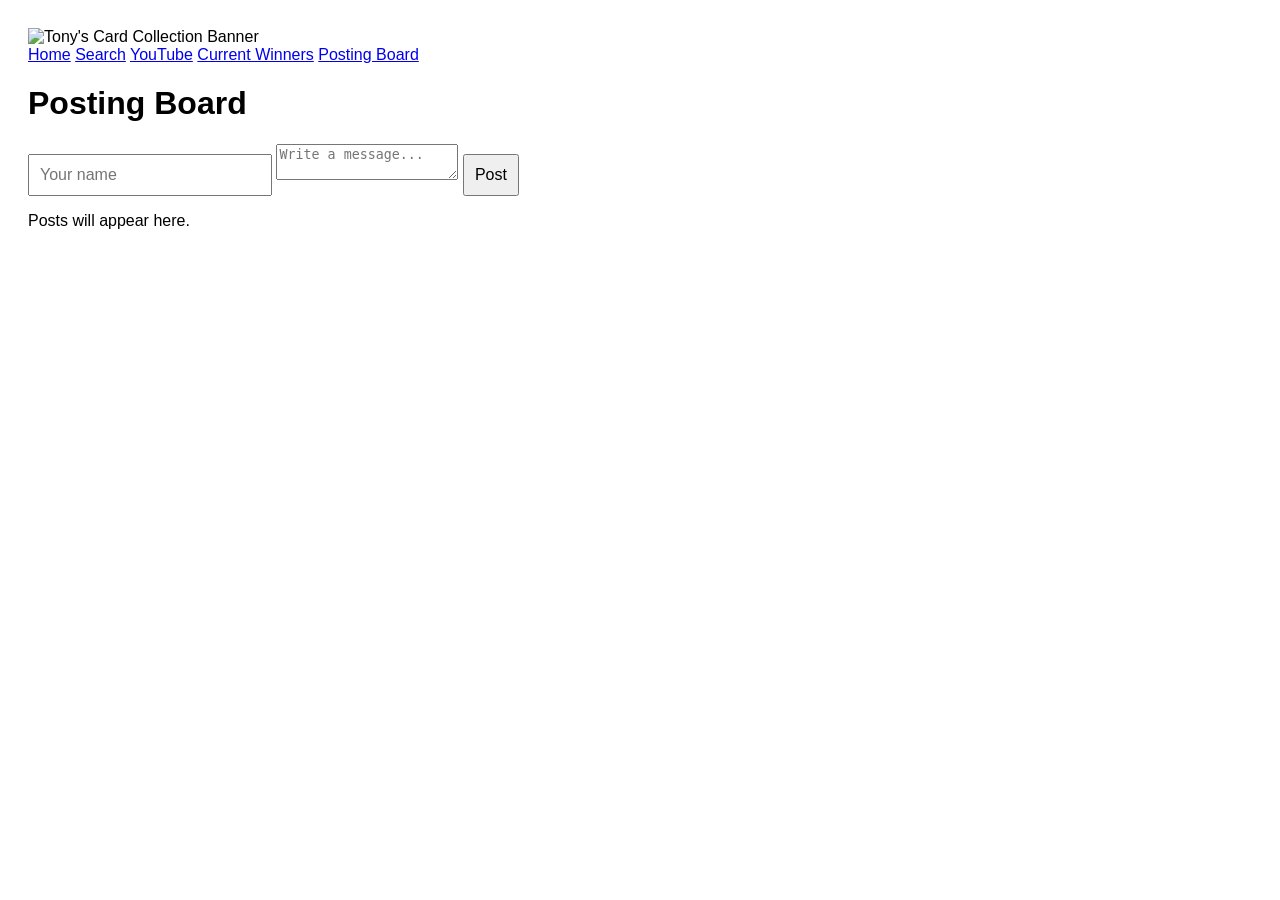
==== board.html @ b066469d "Add initial HTML structure for Posting Board" ====
<!DOCTYPE html>
<html>
<head>
  <meta name="viewport" content="width=device-width, initial-scale=1">
  <title>Posting Board</title>
  <link rel="stylesheet" href="style.css">
</head>
<body>

<header>
  <div class="banner">
    <img src="banner.jpg" alt="Tony's Card Collection Banner">
  </div>

  <nav class="navbar">
    <a href="index.html">Home</a>
    <a href="search.html">Search</a>
    <a href="youtube.html">YouTube</a>
    <a href="winners.html">Current Winners</a>
    <a href="board.html">Posting Board</a>
  </nav>
</header>

<main>
  <h1>Posting Board</h1>

  <input id="posterName" placeholder="Your name">
  <textarea id="postText" placeholder="Write a message..."></textarea>
  <button>Post</button>

  <div id="posts">
    <p>Posts will appear here.</p>
  </div>
</main>

</body>
</html>
---- style.css ----
body {
  font-family: Arial;
  padding: 20px;
}

.topbar {
  display: flex;
  gap: 10px;
  flex-wrap: wrap;
  margin-bottom: 15px;
}

input {
  flex: 1;
  min-width: 220px;
  padding: 10px;
  font-size: 16px;
}

button {
  padding: 10px;
  font-size: 16px;
  cursor: pointer;
}

.hint {
  color: #555;
  font-size: 14px;
}

.card-row {
  display: flex;
  gap: 15px;
  align-items: flex-start;
  border: 1px solid #ddd;
  padding: 12px;
  margin-top: 12px;
  border-radius: 8px;
}

.thumb {
  width: 90px;
  border-radius: 6px;
}

.placeholder {
  width: 90px;
  height: 130px;
  display: flex;
  align-items: center;
  justify-content: center;
  background: #eee;
  font-size: 12px;
  text-align: center;
  border-radius: 6px;
}

.card-info h3 {
  margin-top: 0;
  margin-bottom: 8px;
}

.detail-card {
  max-width: 700px;
}

.detail-image {
  width: 250px;
  max-width: 100%;
  display: block;
  margin: 15px 0;
  border-radius: 8px;
}

.count-actions {
  margin-top: 15px;
  display: flex;
  gap: 10px;
}

.count-actions button {
  padding: 8px 12px;
  font-size: 16px;
}

@media (max-width: 700px) {
  .card-row {
    flex-direction: column;
  }

  .thumb,
  .placeholder {
    width: 120px;
  }
}

/* --- Filter Chips --- */

.chips {
  display: flex;
  flex-wrap: wrap;
  gap: 8px;
  margin: 10px 0 15px 0;
}

.chip {
  border: 1px solid #ccc;
  background: #f5f5f5;
  border-radius: 999px;
  padding: 8px 12px;
  font-size: 14px;
  cursor: pointer;
  transition: all 0.2s ease;
}

.chip:hover {
  background: #e0e0e0;
}

.active-chip {
  font-weight: bold;
}
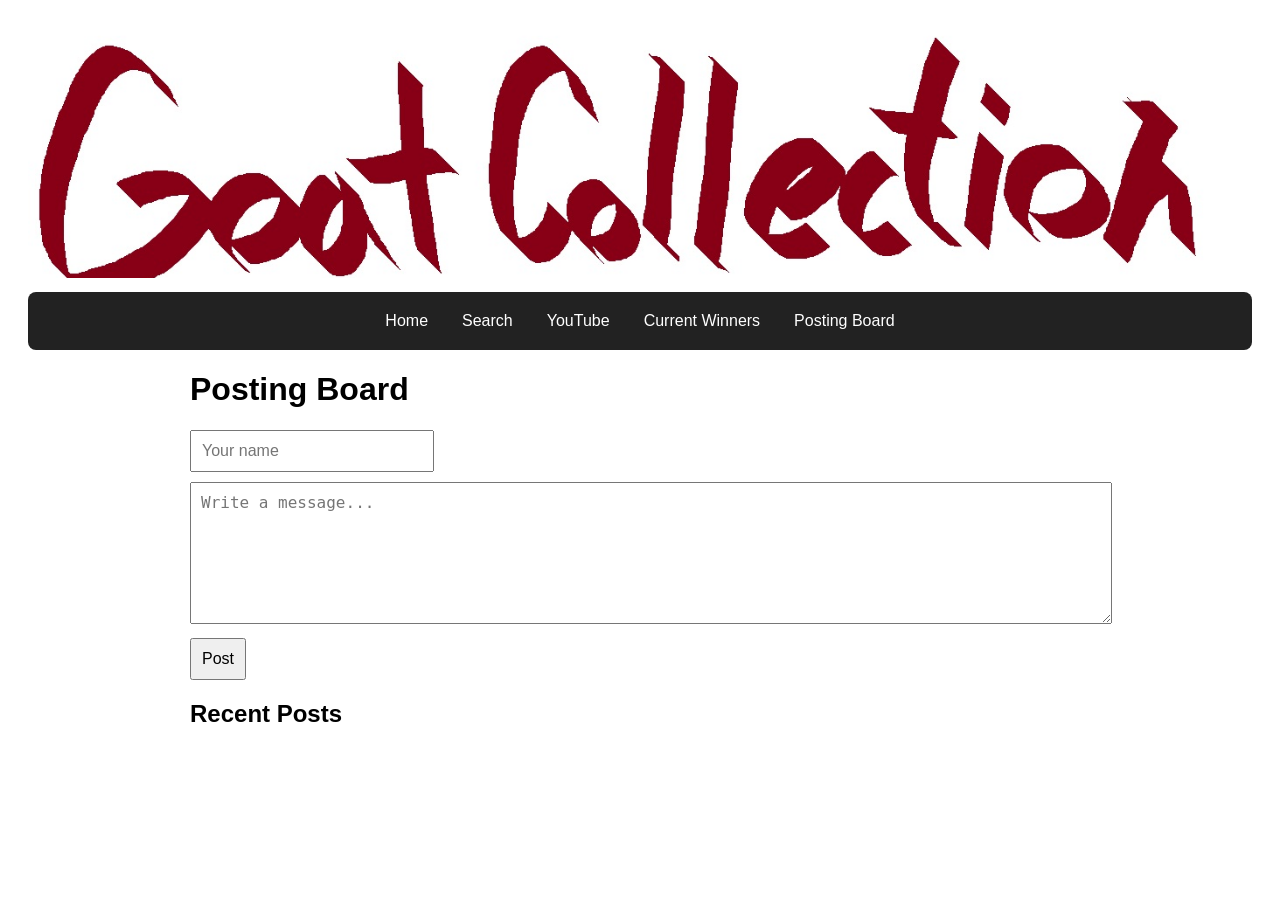
==== commit f1274c4f: "Update navigation and post form in board.html" ====
--- a/board.html
+++ b/board.html
@@ -13,7 +13,7 @@
   </div>
 
   <nav class="navbar">
-    <a href="index.html">Home</a>
+    <a href="home.html">Home</a>
     <a href="search.html">Search</a>
     <a href="youtube.html">YouTube</a>
     <a href="winners.html">Current Winners</a>
@@ -24,14 +24,18 @@
 <main>
   <h1>Posting Board</h1>
 
-  <input id="posterName" placeholder="Your name">
-  <textarea id="postText" placeholder="Write a message..."></textarea>
-  <button>Post</button>
+  <div class="post-form">
+    <input id="posterName" placeholder="Your name">
+    <textarea id="postMessage" placeholder="Write a message..."></textarea>
+    <button onclick="submitPost()">Post</button>
+  </div>
 
-  <div id="posts">
-    <p>Posts will appear here.</p>
-  </div>
+  <p id="postStatus"></p>
+
+  <h2>Recent Posts</h2>
+  <div id="posts"></div>
 </main>
 
+<script src="board.js"></script>
 </body>
 </html>
--- a/style.css
+++ b/style.css
@@ -120,3 +120,70 @@
 .active-chip {
   font-weight: bold;
 }
+
+.banner {
+  width: 100%;
+  text-align: center;
+  margin-bottom: 10px;
+}
+
+.banner img {
+  width: 100%;
+  max-height: 250px;
+  object-fit: cover;
+  border-radius: 8px;
+}
+
+.navbar {
+  display: flex;
+  justify-content: center;
+  flex-wrap: wrap;
+  gap: 10px;
+  background: #222;
+  padding: 12px;
+  border-radius: 8px;
+  margin-bottom: 20px;
+}
+
+.navbar a {
+  color: white;
+  text-decoration: none;
+  padding: 8px 12px;
+  border-radius: 6px;
+}
+
+.navbar a:hover {
+  background: #444;
+}
+
+main {
+  max-width: 900px;
+  margin: auto;
+}
+
+.video-wrapper {
+  position: relative;
+  padding-bottom: 56.25%;
+  height: 0;
+}
+
+.video-wrapper iframe {
+  position: absolute;
+  width: 100%;
+  height: 100%;
+  border: none;
+}
+
+textarea {
+  width: 100%;
+  min-height: 120px;
+  padding: 10px;
+  font-size: 16px;
+  margin: 10px 0;
+}
+
+.winner-card {
+  border: 1px solid #ddd;
+  padding: 15px;
+  border-radius: 8px;
+}
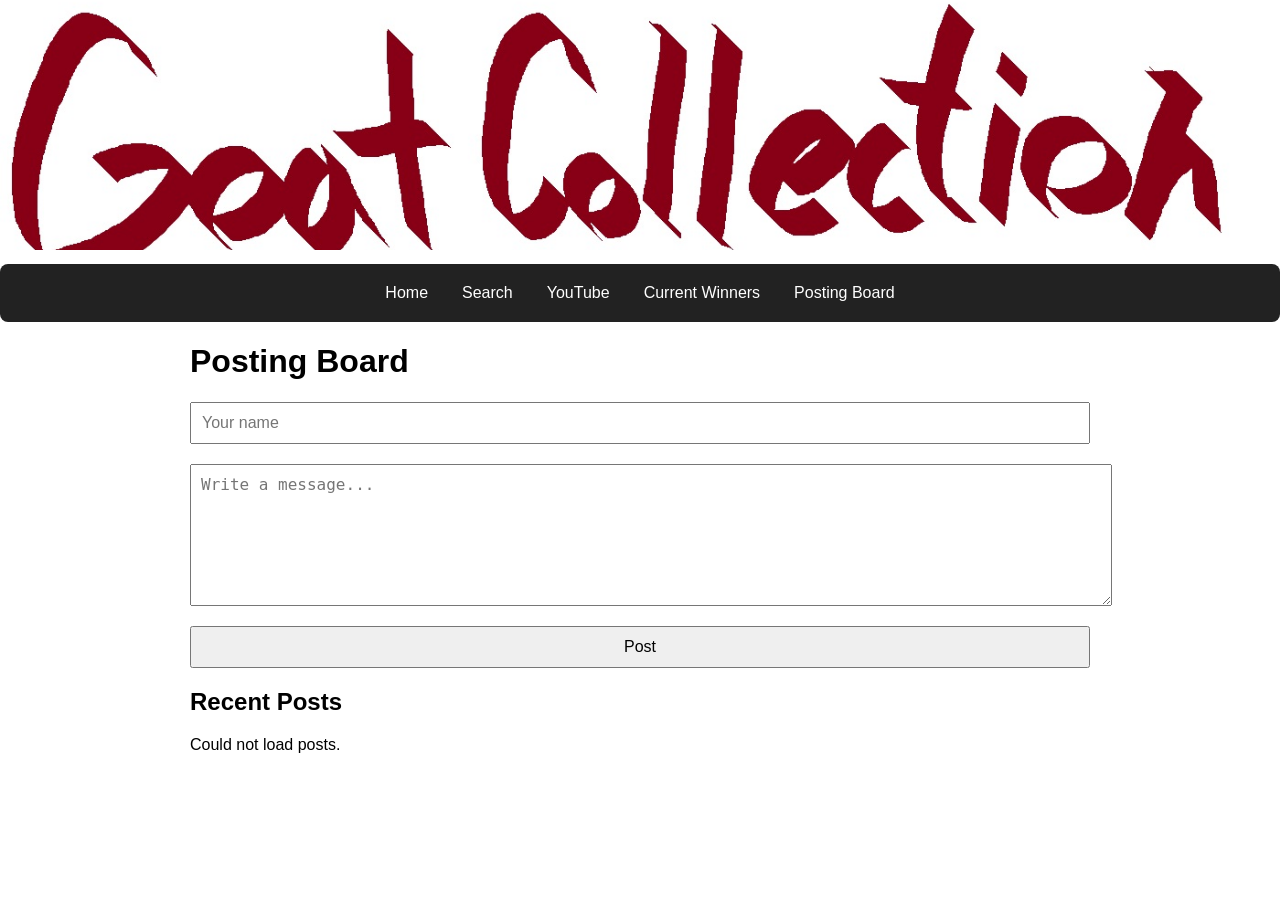
==== commit 392a715d: "Add page container and script to board.html" ====
--- a/board.html
+++ b/board.html
@@ -6,6 +6,8 @@
   <link rel="stylesheet" href="style.css">
 </head>
 <body>
+
+<div class="page-container">
 
 <header>
   <div class="banner">
@@ -36,6 +38,8 @@
   <div id="posts"></div>
 </main>
 
+</div>
+
 <script src="board.js"></script>
 </body>
 </html>
--- a/style.css
+++ b/style.css
@@ -1,6 +1,11 @@
 body {
+  margin: 0;
   font-family: Arial;
-  padding: 20px;
+
+  background-image: url("background.jpg");
+  background-size: cover;
+  background-position: center;
+  background-attachment: fixed;
 }
 
 .topbar {
@@ -187,3 +192,47 @@
   padding: 15px;
   border-radius: 8px;
 }
+
+.post-form {
+  display: flex;
+  flex-direction: column;
+  gap: 10px;
+  margin-bottom: 20px;
+}
+
+.post-form textarea {
+  min-height: 120px;
+  padding: 10px;
+  font-size: 16px;
+}
+
+.post {
+  border: 1px solid #ddd;
+  padding: 12px;
+  margin-top: 12px;
+  border-radius: 8px;
+  background: #fafafa;
+}
+
+.post h3 {
+  margin-top: 0;
+  margin-bottom: 5px;
+}
+
+.post small {
+  color: #666;
+}
+
+.video-wrapper {
+  position: relative;
+  width: 100%;
+  max-width: 900px;
+  aspect-ratio: 16 / 9;
+  margin: 20px auto;
+}
+
+.video-wrapper iframe {
+  width: 100%;
+  height: 100%;
+  border: none;
+}
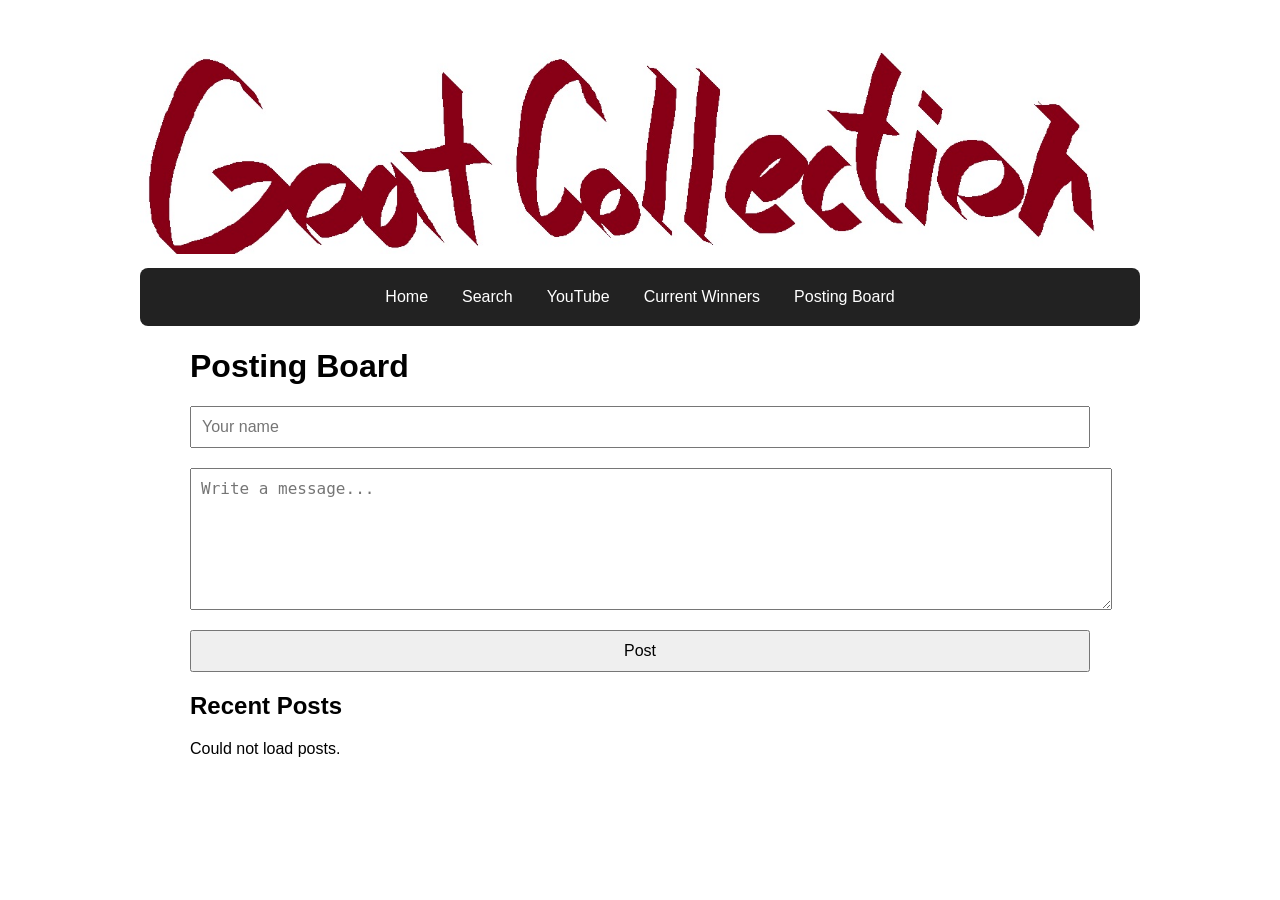
==== commit 848eeb3e: "Update Home link to point to index.html" ====
--- a/board.html
+++ b/board.html
@@ -15,7 +15,7 @@
   </div>
 
   <nav class="navbar">
-    <a href="home.html">Home</a>
+    <a href="index.html">Home</a>
     <a href="search.html">Search</a>
     <a href="youtube.html">YouTube</a>
     <a href="winners.html">Current Winners</a>
--- a/style.css
+++ b/style.css
@@ -236,3 +236,13 @@
   height: 100%;
   border: none;
 }
+
+.page-container {
+  max-width: 1000px;
+  margin: 20px auto;
+
+  background: rgba(255, 255, 255, 0.95); /* slightly transparent */
+  padding: 20px;
+
+  border-radius: 10px;
+}
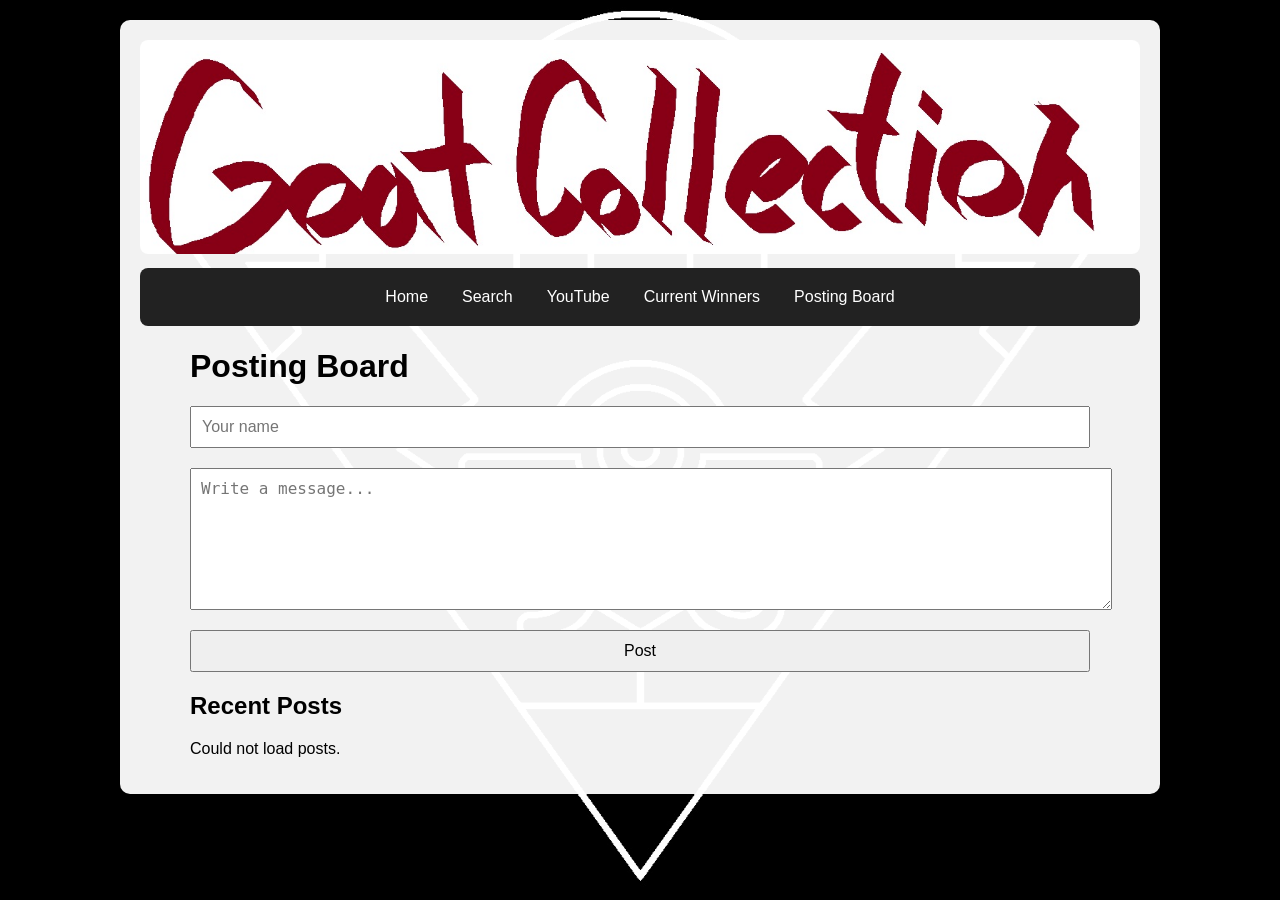
==== commit 465f79ec: "Fix HTML head tag opening syntax" ====
--- a/board.html
+++ b/board.html
@@ -1,6 +1,6 @@
 <!DOCTYPE html>
 <html>
-<head>
+<head> 
   <meta name="viewport" content="width=device-width, initial-scale=1">
   <title>Posting Board</title>
   <link rel="stylesheet" href="style.css">
